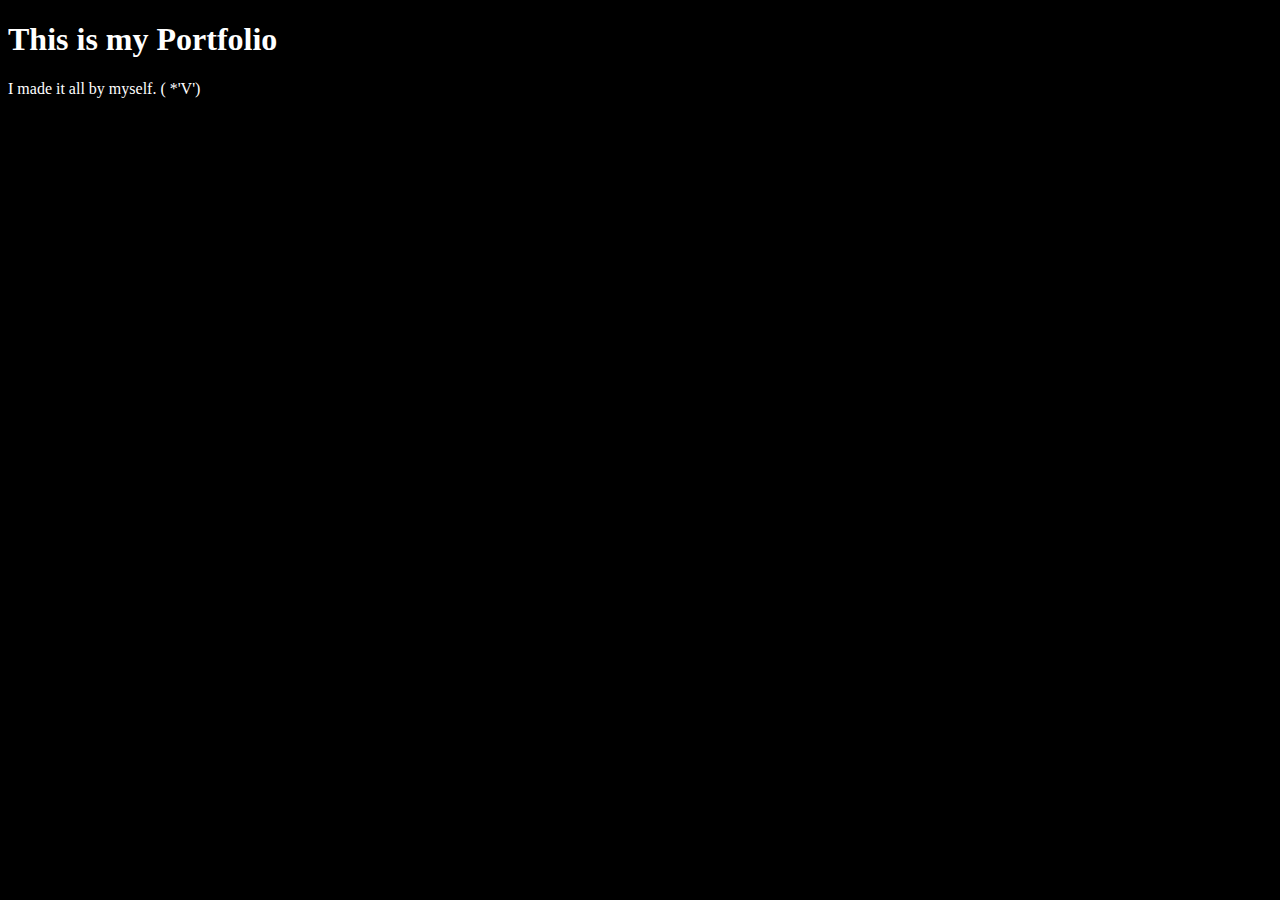
==== index.html @ 52d54144 "Added mainStyle.css and a reference to it in index." ====
<!DOCTYPE html>
<html>
	<head>
		<link rel="stylesheet" type="text/css" href="web/css/mainStyle.css">
	</head>

	<body>
		<h1>This is my Portfolio</h1>
		<p>I made it all by myself. ( *'V')</p>
	</body>
</html>
---- web/css/mainStyle.css ----
html
{
	background-color: #000;
	color: #fff;
}

body
{
}
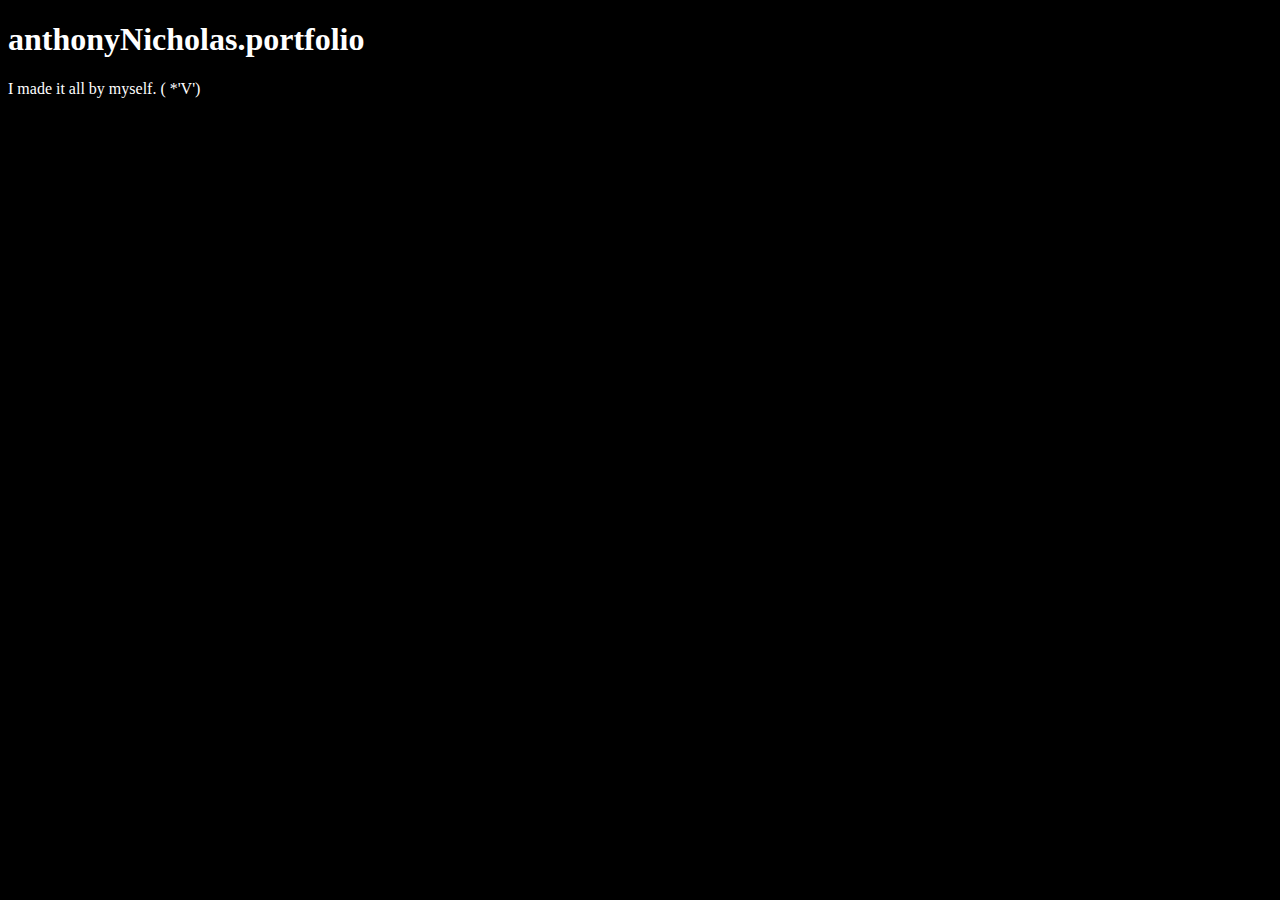
==== commit 50523f77: "Added entries for the Inconsolata font into mainStyle.css" ====
--- a/index.html
+++ b/index.html
@@ -1,11 +1,11 @@
-<!DOCTYPE html>
-<html>
-	<head>
-		<link rel="stylesheet" type="text/css" href="web/css/mainStyle.css">
-	</head>
-
-	<body>
-		<h1>This is my Portfolio</h1>
-		<p>I made it all by myself. ( *'V')</p>
-	</body>
+<!DOCTYPE html>
+<html>
+	<head>
+		<link rel="stylesheet" type="text/css" href="web/css/mainStyle.css">
+	</head>
+
+	<body>
+		<h1>anthonyNicholas.portfolio</h1>
+		<p>I made it all by myself. ( *'V')</p>
+	</body>
 </html>--- a/web/css/mainStyle.css
+++ b/web/css/mainStyle.css
@@ -1,7 +1,22 @@
+@font-face
+{
+	font-family: inconsolata;
+	src: url(web/fonts/Inconsolata-Regular.ttf);
+}
+
+@font-face
+{
+	font-family: inconsolata-bold;
+	src: url(web/fonts/Inconsolata-Bold.ttf);
+	font-weight: bold;
+}
+
 html
 {
 	background-color: #000;
 	color: #fff;
+	
+	font-family: inconsolata;
 }
 
 body
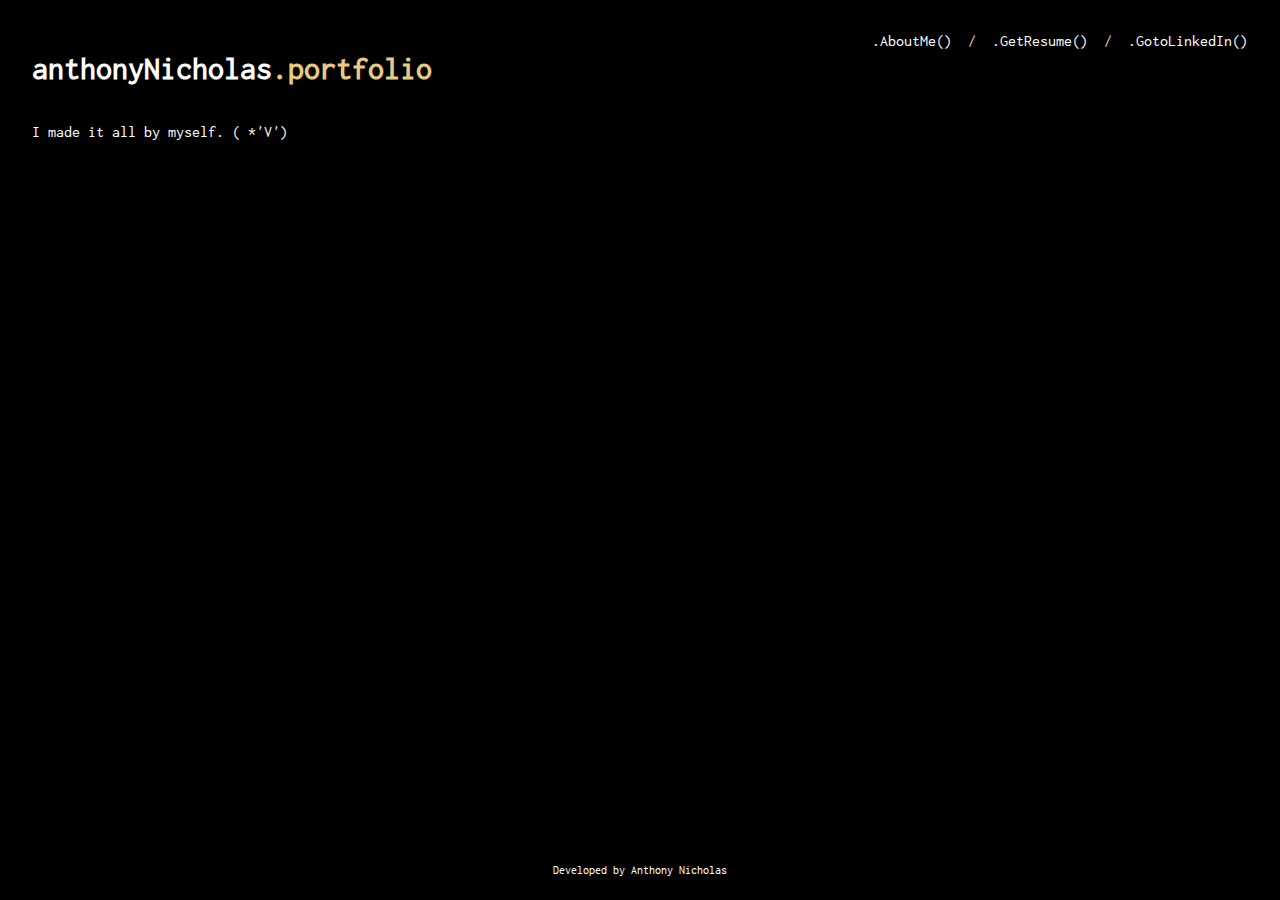
==== commit 343ad8ae: "Updates to portfolio site. Removed home.html and iframe. Updated some css." ====
--- a/index.html
+++ b/index.html
@@ -5,7 +5,30 @@
 	</head>
 
 	<body>
-		<h1>anthonyNicholas.portfolio</h1>
-		<p>I made it all by myself. ( *'V')</p>
+		<div class="pageContainer">
+			<header>
+				<div id="pageTitle">
+					<h1>anthonyNicholas<span name="titleAccent">.portfolio</span></h1>
+				</div>
+				
+				<div class="navBar">
+					<ul>
+						<li><a href="http://www.google.com">.AboutMe()</a></li>
+						<span>/</span>
+						<li><a href="web/docs/AnthonyNicholas_GameplayDevResume.pdf" target="_blank">.GetResume()</a></li>
+						<span>/</span>
+						<li><a href="https://www.linkedin.com/in/anthonynicholas" target="_blank">.GotoLinkedIn()</a></li>
+					</ul>
+				</div>
+			</header>
+			
+			<section class="mainContent">
+				<div class="mainContentBody">
+					<p>I made it all by myself. ( *'V')</p>
+				</div>
+			</section>
+			
+			<footer>Developed by Anthony Nicholas</footer>
+		</div>
 	</body>
-</html>+</html>
--- a/web/css/mainStyle.css
+++ b/web/css/mainStyle.css
@@ -1,15 +1,24 @@
+/* Fonts */
+
 @font-face
 {
 	font-family: inconsolata;
-	src: url(web/fonts/Inconsolata-Regular.ttf);
+	src: url(../fonts/Inconsolata-Regular.ttf);
 }
 
 @font-face
 {
 	font-family: inconsolata-bold;
-	src: url(web/fonts/Inconsolata-Bold.ttf);
+	src: url(../fonts/Inconsolata-Bold.ttf);
 	font-weight: bold;
 }
+
+/* ----------------------- */
+
+/* HTML Tags */
+
+/* Reset */
+html, body { height: 100%; margin: 0; padding: 0; }
 
 html
 {
@@ -19,6 +28,107 @@
 	font-family: inconsolata;
 }
 
-body
+/* Page Title */
+
+#pageTitle
 {
+	float: left;
+	margin: 2em 0 0 2em;
 }
+
+#pageTitle span[name="titleAccent"]
+{
+	color: #e7cb81;
+}
+
+/* ----------------------- */
+
+/* Footer */
+
+body footer
+{
+	margin-bottom: 2em;
+	text-align: center;
+	font-size: .75em;
+}
+
+/* ----------------------- */
+
+/* Custom Classes */
+
+/* Page Container */
+
+.pageContainer
+{
+	display: table;
+	width: 100%;
+	height: 100%;
+}
+
+/* ----------------------- */
+
+/* Nav Bar */
+
+.navBar
+{
+	float: right;
+	margin: 2em 2em 0 0;
+}
+
+.navBar ul
+{
+	margin: 0;
+	padding: 0;
+	
+	list-style-type: none;
+	overflow: hidden;
+}
+
+.navBar li, .navBar span
+{
+	float: left;
+	padding-left: 1em;
+	
+	color: #e7cb81;
+}
+
+.navBar a:link, .navBar a:visited
+{
+	display: block;
+	
+	color: #fff;
+	
+	text-align: center;
+	text-decoration: none;
+}
+
+.navBar a:hover, .navBar a:active
+{
+	background-color: #555;
+}
+
+/* ----------------------- */
+
+/* Main Content */
+
+.mainContent
+{
+	display: table-row;
+	height: 100%;
+}
+
+/* ----------------------- */
+
+/* Main Content Body */
+
+.mainContentBody
+{
+	display: table-cell;
+}
+
+.mainContentBody
+{
+	padding: 0 2em 0 2em;
+}
+
+/* ----------------------- */
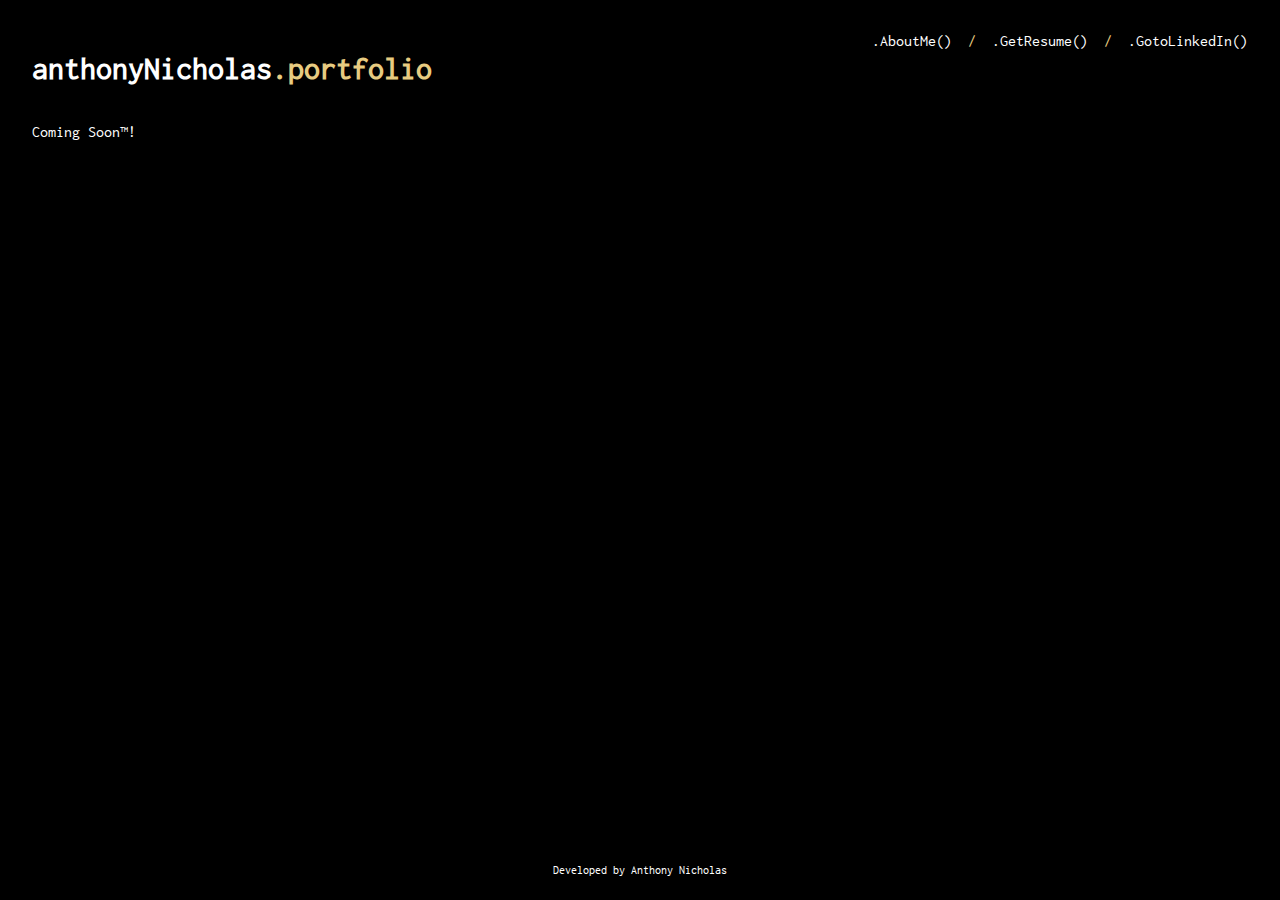
==== commit de7fc4ea: "Changed temporary content text in index.html." ====
--- a/index.html
+++ b/index.html
@@ -24,7 +24,7 @@
 			
 			<section class="mainContent">
 				<div class="mainContentBody">
-					<p>I made it all by myself. ( *'V')</p>
+					<p>Coming Soon™!</p>
 				</div>
 			</section>
 			
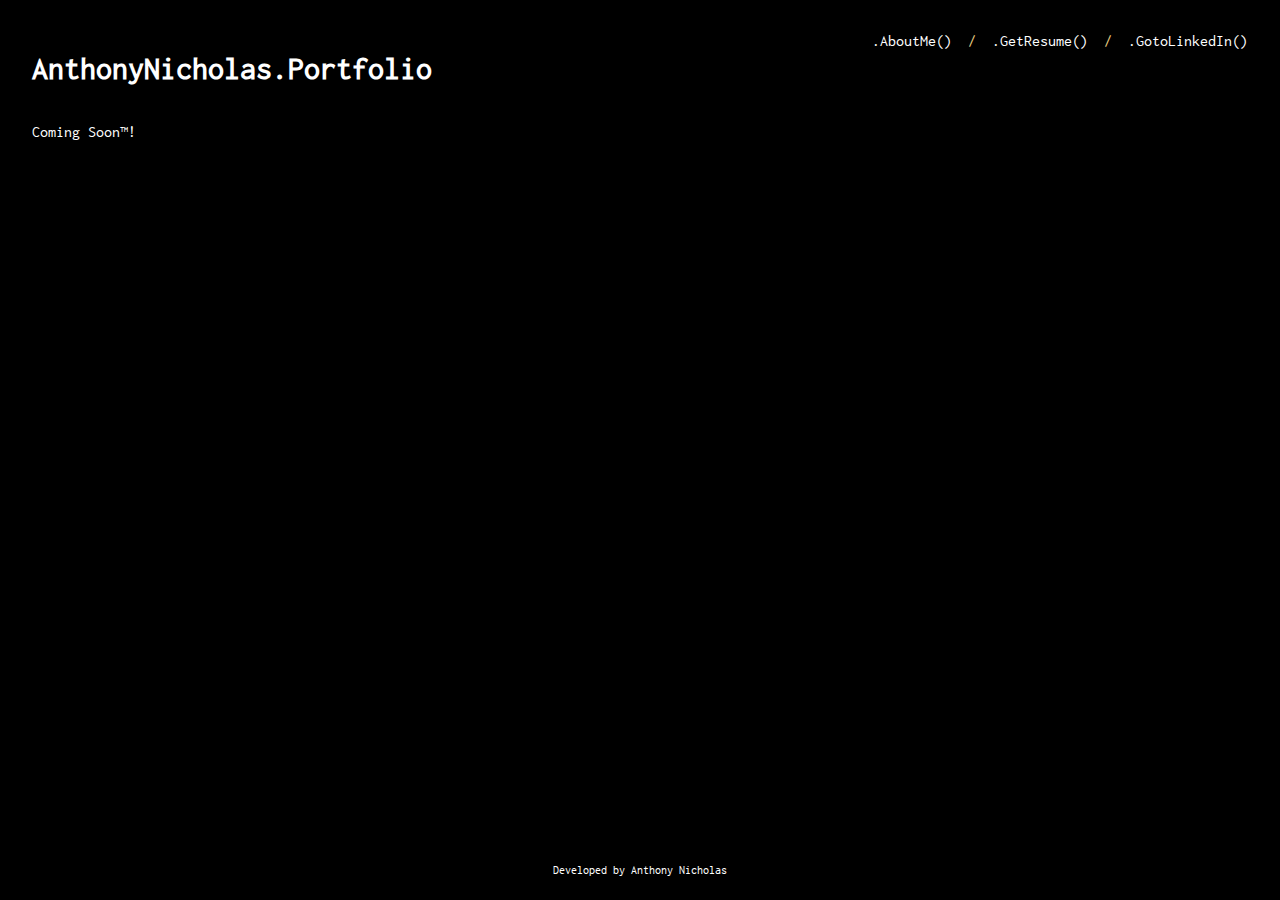
==== commit ad81e5c0: "Fixed reactive positioning of navbar. Also fixed the alignment of the title with the navbar. Got the" ====
--- a/index.html
+++ b/index.html
@@ -8,7 +8,7 @@
 		<div class="pageContainer">
 			<header>
 				<div id="pageTitle">
-					<h1>anthonyNicholas<span name="titleAccent">.portfolio</span></h1>
+					<h1>AnthonyNicholas<span name="titleAccent">.Portfolio</span></h1>
 				</div>
 				
 				<div class="navBar">
--- a/web/css/mainStyle.css
+++ b/web/css/mainStyle.css
@@ -28,6 +28,13 @@
 	font-family: inconsolata;
 }
 
+span[name="accentColor"]
+{
+	margin: 0;
+	padding: 0;
+	color: #e7cb81;
+}
+
 /* Page Title */
 
 #pageTitle
@@ -36,12 +43,15 @@
 	margin: 2em 0 0 2em;
 }
 
-#pageTitle span[name="titleAccent"]
+/* ----------------------- */
+
+/* header */
+
+body header table
 {
-	color: #e7cb81;
+	width: 100%;
 }
 
-/* ----------------------- */
 
 /* Footer */
 
@@ -84,7 +94,7 @@
 	overflow: hidden;
 }
 
-.navBar li, .navBar span
+.navBar li, .navBar ul > span
 {
 	float: left;
 	padding-left: 1em;
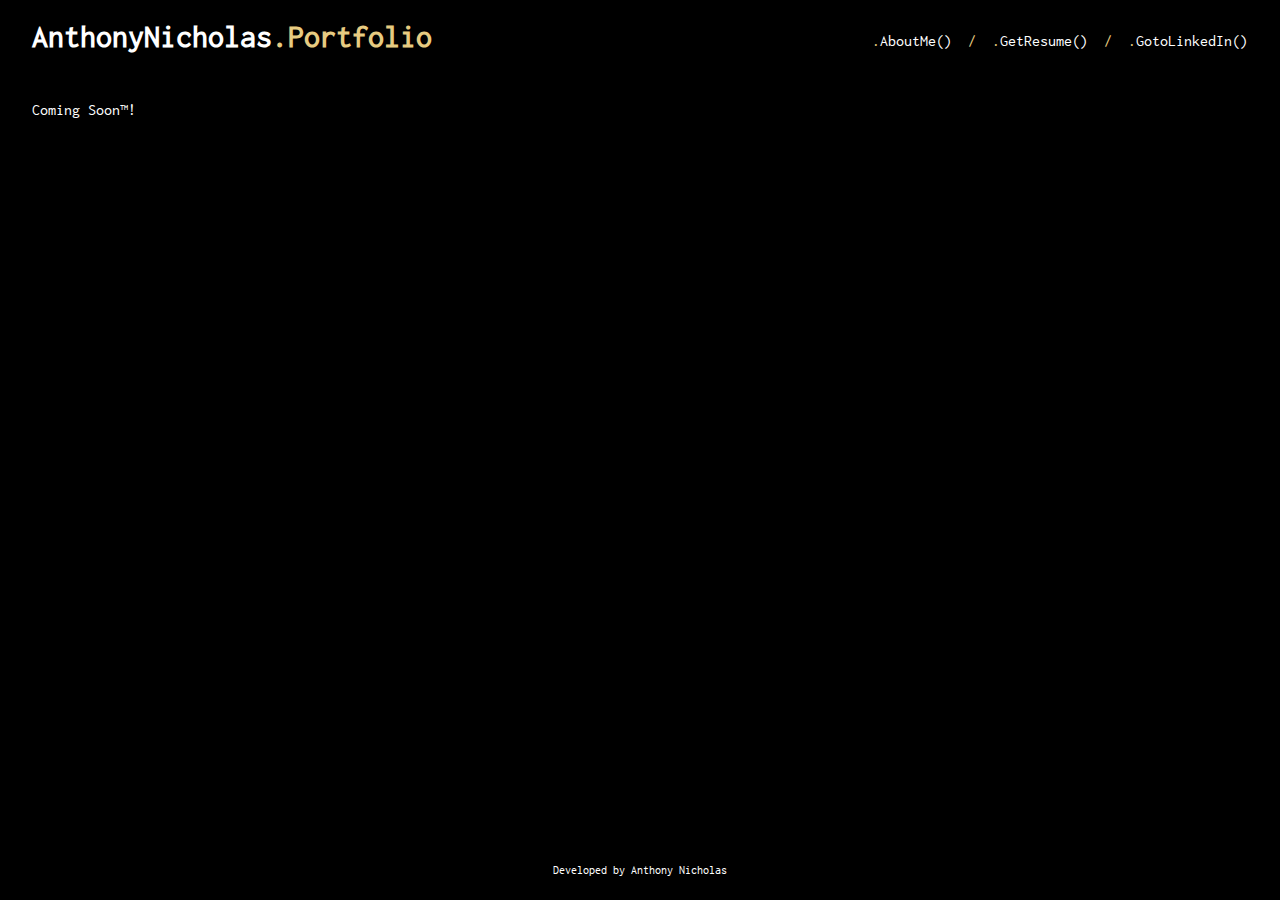
==== commit a6e31ed5: "Lost index.html changes after merge. Re-adding them." ====
--- a/index.html
+++ b/index.html
@@ -7,17 +7,17 @@
 	<body>
 		<div class="pageContainer">
 			<header>
-				<div id="pageTitle">
-					<h1>AnthonyNicholas<span name="titleAccent">.Portfolio</span></h1>
+				<div class="pageTitle">
+					<h1>AnthonyNicholas<span name="accentColor">.Portfolio</span></h1>
 				</div>
 				
 				<div class="navBar">
 					<ul>
-						<li><a href="http://www.google.com">.AboutMe()</a></li>
+						<li><a href="http://www.google.com"><span name="accentColor">.</span>AboutMe()</a></li>
 						<span>/</span>
-						<li><a href="web/docs/AnthonyNicholas_GameplayDevResume.pdf" target="_blank">.GetResume()</a></li>
+						<li><a href="web/docs/AnthonyNicholas_GameplayDevResume.pdf" target="_blank"><span name="accentColor">.</span>GetResume()</a></li>
 						<span>/</span>
-						<li><a href="https://www.linkedin.com/in/anthonynicholas" target="_blank">.GotoLinkedIn()</a></li>
+						<li><a href="https://www.linkedin.com/in/anthonynicholas" target="_blank"><span name="accentColor">.</span>GotoLinkedIn()</a></li>
 					</ul>
 				</div>
 			</header>
--- a/web/css/mainStyle.css
+++ b/web/css/mainStyle.css
@@ -35,24 +35,6 @@
 	color: #e7cb81;
 }
 
-/* Page Title */
-
-#pageTitle
-{
-	float: left;
-	margin: 2em 0 0 2em;
-}
-
-/* ----------------------- */
-
-/* header */
-
-body header table
-{
-	width: 100%;
-}
-
-
 /* Footer */
 
 body footer
@@ -73,6 +55,21 @@
 	display: table;
 	width: 100%;
 	height: 100%;
+}
+
+/* ----------------------- */
+
+/* Page Title */
+
+.pageTitle
+{
+	float: left;
+	margin: 1.3em 0 0 2em;
+}
+
+.pageTitle h1
+{
+	margin: 0;
 }
 
 /* ----------------------- */
@@ -138,7 +135,7 @@
 
 .mainContentBody
 {
-	padding: 0 2em 0 2em;
+	padding: 2em 2em 0 2em;
 }
 
 /* ----------------------- */
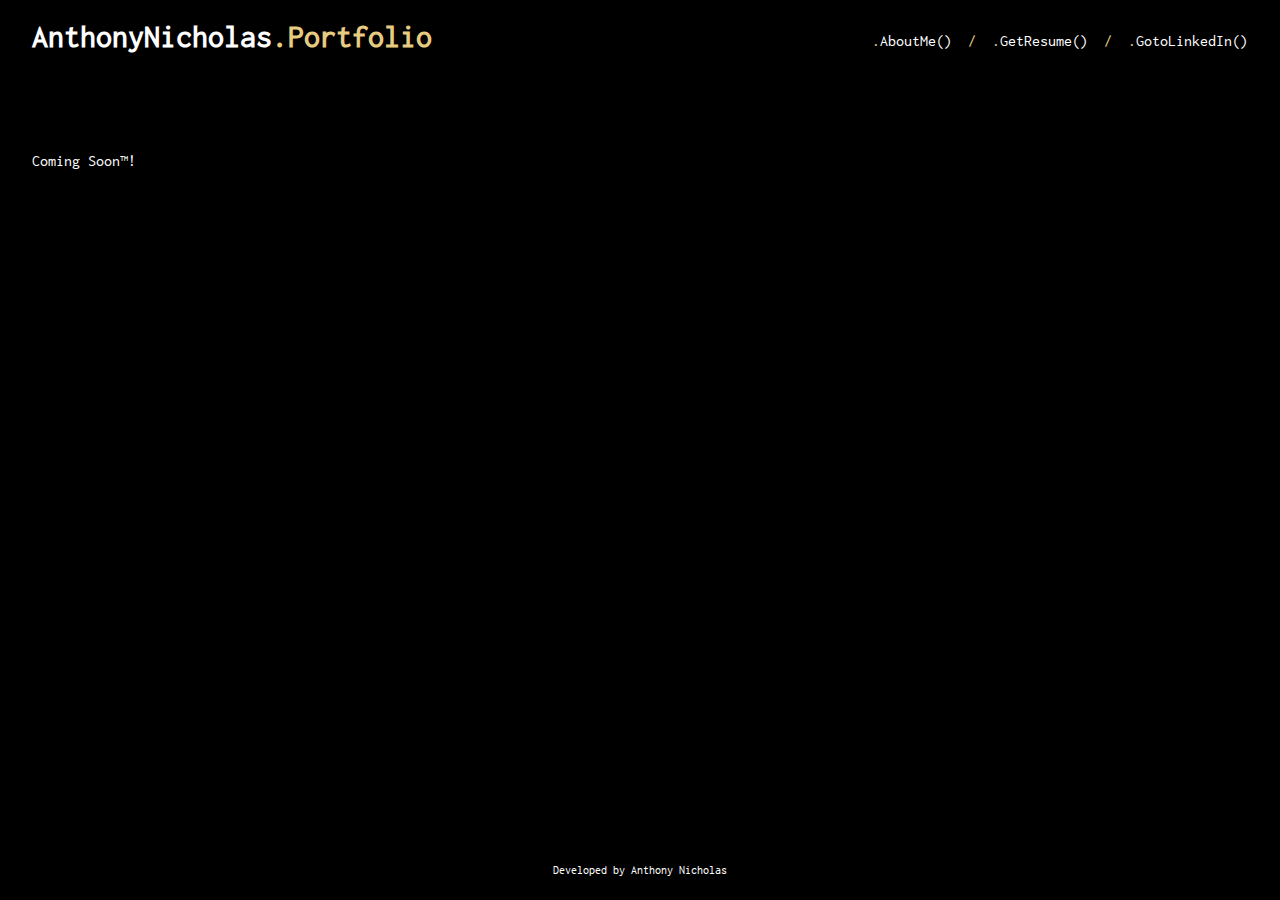
==== commit be7c6f8f: "Created a page template. Fixed mainStyle.css so the page is reactive so window sizing." ====
--- a/index.html
+++ b/index.html
@@ -1,7 +1,7 @@
 <!DOCTYPE html>
 <html>
 	<head>
-		<link rel="stylesheet" type="text/css" href="web/css/mainStyle.css">
+		<link rel="stylesheet" type="text/css" href="web/css/mainStyle.css"/>
 	</head>
 
 	<body>
@@ -24,7 +24,7 @@
 			
 			<section class="mainContent">
 				<div class="mainContentBody">
-					<p>Coming Soon™!</p>
+					<p>Coming Soon&trade;!</p>
 				</div>
 			</section>
 			
--- a/web/css/mainStyle.css
+++ b/web/css/mainStyle.css
@@ -35,6 +35,18 @@
 	color: #e7cb81;
 }
 
+/* Header */
+
+body header
+{
+	position: fixed;
+	width: 100%;
+	
+	background-color: #000;
+}
+
+/* ----------------------- */
+
 /* Footer */
 
 body footer
@@ -65,6 +77,14 @@
 {
 	float: left;
 	margin: 1.3em 0 0 2em;
+	
+	text-align: center;
+}
+
+.pageTitle span
+{
+    float: right;
+    padding-right: 3.5em;
 }
 
 .pageTitle h1
@@ -89,6 +109,14 @@
 	
 	list-style-type: none;
 	overflow: hidden;
+}
+
+@media screen and (max-width: 423px)
+{
+	.navBar ul
+	{
+		margin-left: 10em;
+	}
 }
 
 .navBar li, .navBar ul > span
@@ -135,7 +163,23 @@
 
 .mainContentBody
 {
-	padding: 2em 2em 0 2em;
+	padding: 8.5em 2em 0 2em;
+}
+
+@media screen and (max-width: 559px)
+{
+	.mainContentBody
+	{
+		padding-top: 10em;
+	}
+}
+
+@media screen and (max-width: 423px)
+{
+	.mainContentBody
+	{
+		padding-top: 12em;
+	}
 }
 
 /* ----------------------- */
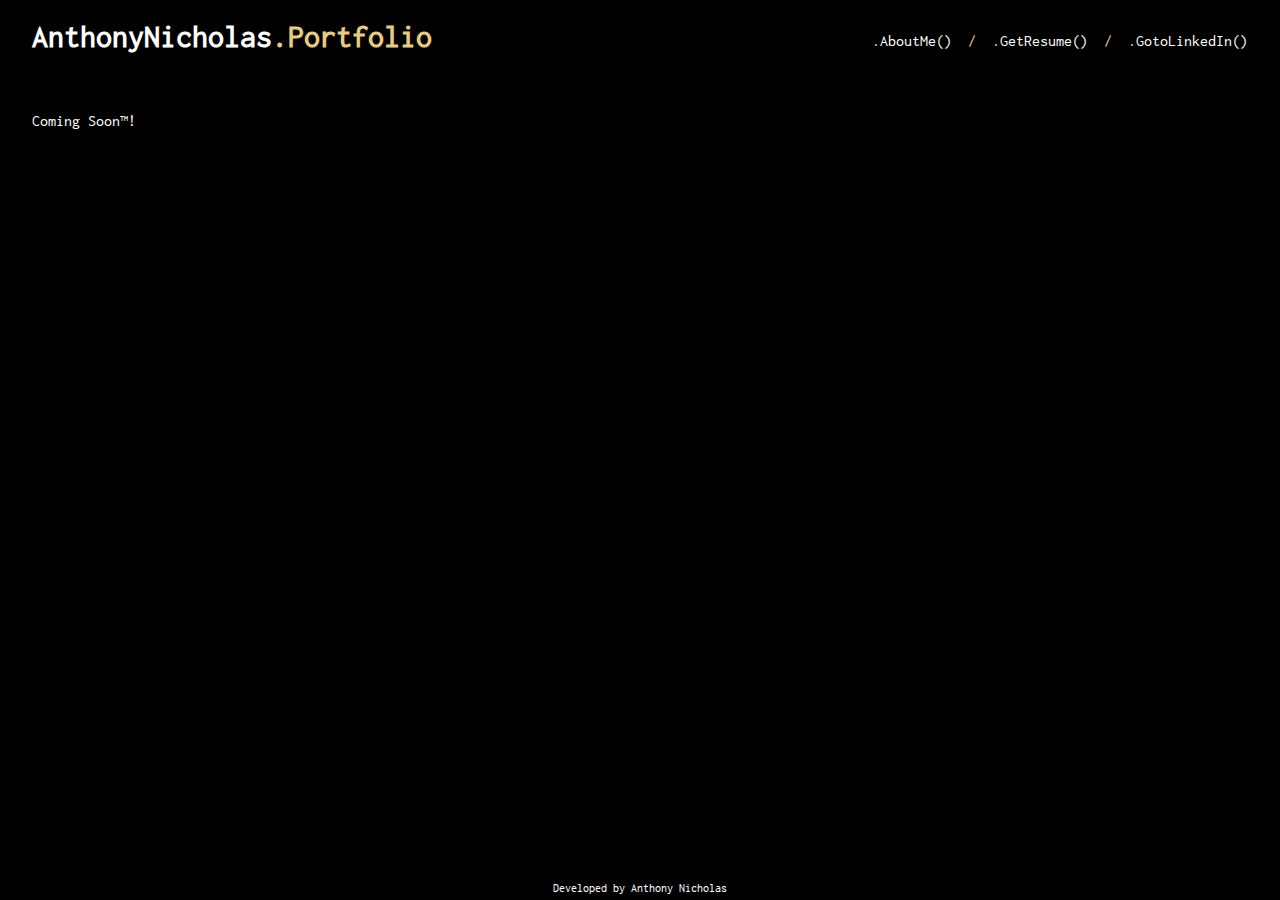
==== commit 779611a8: "More CSS fixes for reactive formatting. Header and Footer are now fixed position cause it's cool. Se" ====
--- a/index.html
+++ b/index.html
@@ -8,12 +8,12 @@
 		<div class="pageContainer">
 			<header>
 				<div class="pageTitle">
-					<h1>AnthonyNicholas<span name="accentColor">.Portfolio</span></h1>
+					<a href="index.html"><h1>AnthonyNicholas<span name="accentColor">.Portfolio</span></h1></a>
 				</div>
 				
 				<div class="navBar">
 					<ul>
-						<li><a href="http://www.google.com"><span name="accentColor">.</span>AboutMe()</a></li>
+						<li><a href="web/pages/about.html"><span name="accentColor">.</span>AboutMe()</a></li>
 						<span>/</span>
 						<li><a href="web/docs/AnthonyNicholas_GameplayDevResume.pdf" target="_blank"><span name="accentColor">.</span>GetResume()</a></li>
 						<span>/</span>
--- a/web/css/mainStyle.css
+++ b/web/css/mainStyle.css
@@ -41,6 +41,7 @@
 {
 	position: fixed;
 	width: 100%;
+	padding-bottom: 1em;
 	
 	background-color: #000;
 }
@@ -51,9 +52,15 @@
 
 body footer
 {
-	margin-bottom: 2em;
+	position: fixed;
+	bottom: 0px;
+    left: 0px;
+    right: 0px;
+	padding: .5em 0;
+	
 	text-align: center;
 	font-size: .75em;
+	background-color: #000;
 }
 
 /* ----------------------- */
@@ -92,6 +99,12 @@
 	margin: 0;
 }
 
+.pageTitle a:link, .pageTitle a:visited
+{
+	color: #fff;
+	text-decoration: none;
+}
+
 /* ----------------------- */
 
 /* Nav Bar */
@@ -111,7 +124,7 @@
 	overflow: hidden;
 }
 
-@media screen and (max-width: 423px)
+@media screen and (max-width: 440px)
 {
 	.navBar ul
 	{
@@ -152,6 +165,11 @@
 	height: 100%;
 }
 
+.mainContent
+{
+	padding-bottom: 5em;
+}
+
 /* ----------------------- */
 
 /* Main Content Body */
@@ -163,7 +181,15 @@
 
 .mainContentBody
 {
-	padding: 8.5em 2em 0 2em;
+	padding: 6em 2em 1em 2em;
+}
+
+@media screen and (max-width: 1000px)
+{
+	.mainContentBody
+	{
+		padding-top: 8em;
+	}
 }
 
 @media screen and (max-width: 559px)
@@ -174,7 +200,7 @@
 	}
 }
 
-@media screen and (max-width: 423px)
+@media screen and (max-width: 440px)
 {
 	.mainContentBody
 	{
